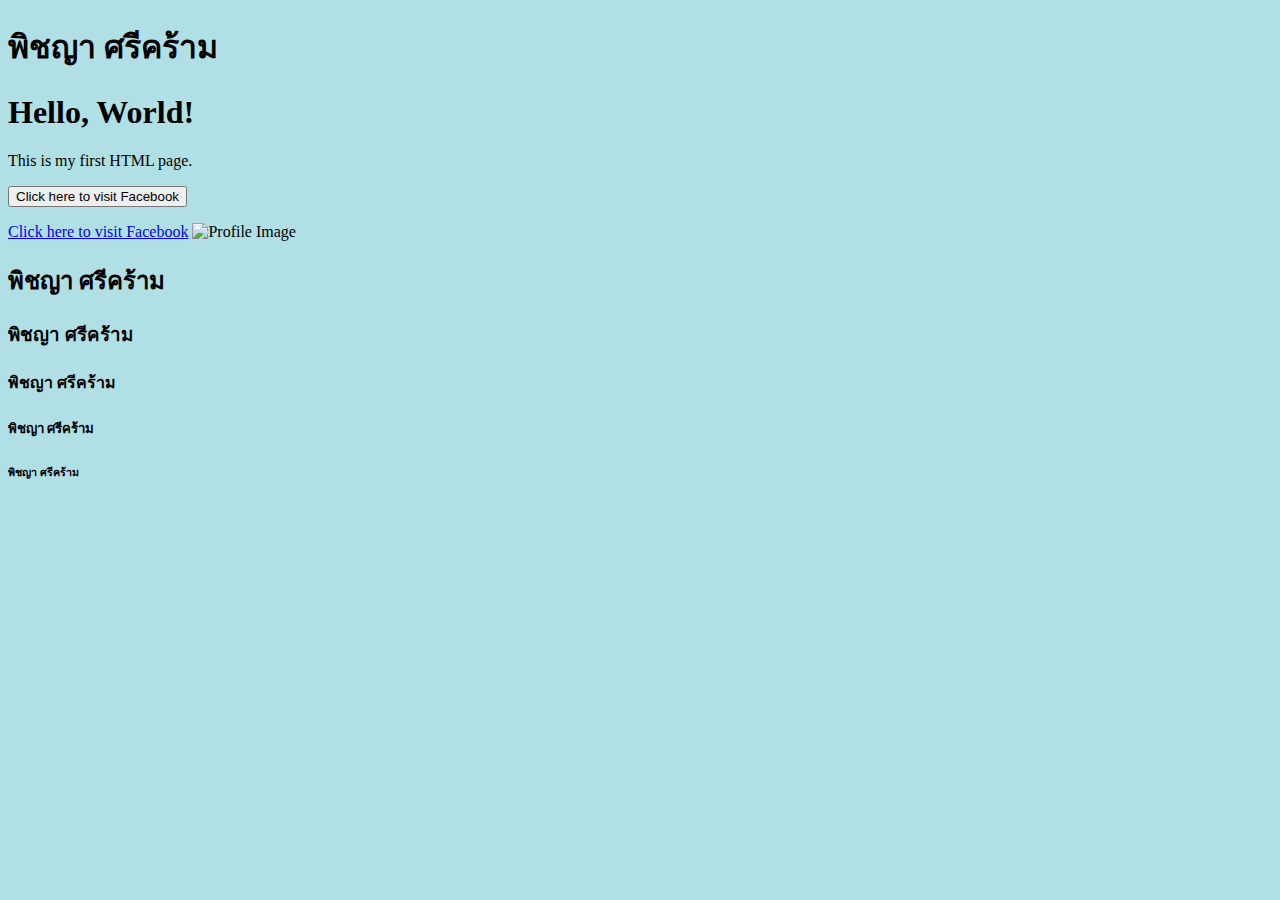
==== index.html @ 6f588ef1 "Add files via upload" ====
<!DOCTYPE html>
<html>

<head>
  <title>พิชญา ศรีคร้าม</title>

</head>
<body>

<h1> พิชญา ศรีคร้าม </h1>
<body style="background-color: powderblue; ">
	<h1>Hello, World!</h1>
	<p>This is my first HTML page.</p>
	
	<a href="https://www.facebook.com/wwan.srikram/" target="_blank">
	<button>Click here to visit Facebook</button>
	</a>
	</p>
	<a href="https://www.facebook.com/wwan.srikram/">Click here to visit Facebook</a>
	<img src="img/received_759554359258686 (2).jpeg" alt="Profile Image" style="width: 300px; height: auto;">

<h2> พิชญา ศรีคร้าม </h2>

<h3> พิชญา ศรีคร้าม </h3>

<h4> พิชญา ศรีคร้าม </h4>

<h5> พิชญา ศรีคร้าม </h5>

<h6> พิชญา ศรีคร้าม </h6>

</bodyy>
</html>
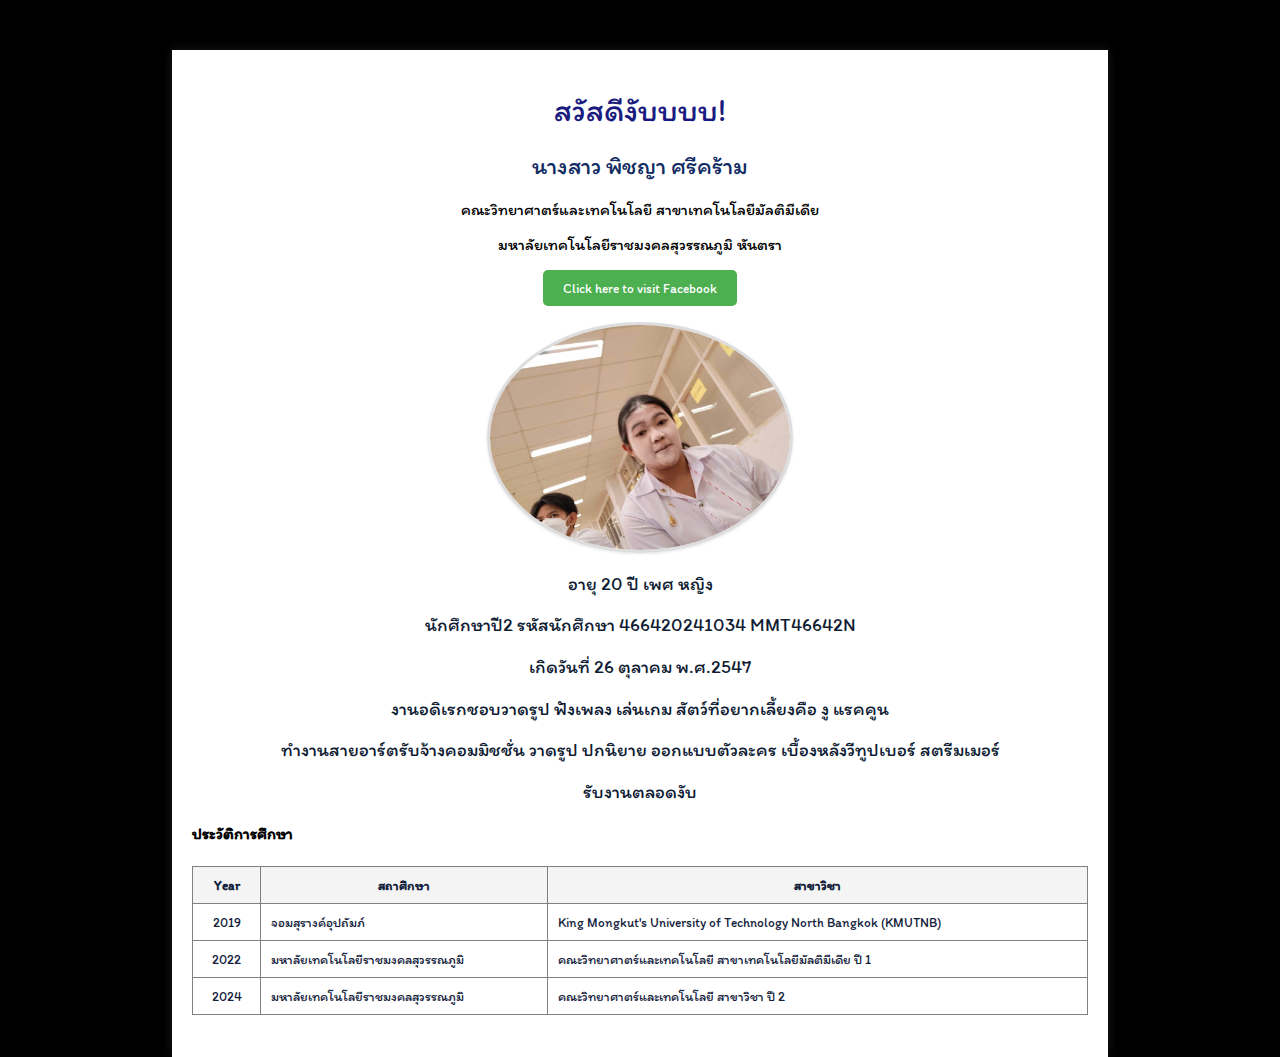
==== commit 2407f38a: "Add files via upload" ====
--- a/index.html
+++ b/index.html
@@ -2,32 +2,168 @@
 <html>
 
 <head>
-  <title>พิชญา ศรีคร้าม</title>
 
+	<title>นางสาว พิชญา ศรีคร้าม </title>
+
+	<link rel="preconnect" href="https://fonts.googleapis.com">
+	<link rel="preconnect" href="https://fonts.gstatic.com" crossorigin>
+	<link href="https://fonts.googleapis.com/css2?family=Itim&display=swap" rel="stylesheet">
 </head>
+<style>
+	body {
+		font-family: "Itim", cursive;
+		font-weight: 300;
+		background-color: #000000;
+		margin: 0;
+		padding: 0;
+	}
+
+	h1 {
+		font-family: "Itim", cursive;
+		font-weight: 500;
+		text-align: center;
+		color: #1a1b7e;
+	}
+
+	h2 {
+		font-family: "Itim", cursive;
+		font-weight: 500;
+		text-align: center;
+		color: #122c64;
+	}
+
+	.container {
+		width: 70%;
+		margin: auto;
+		background: rgb(255, 255, 255);
+		padding: 20px;
+		box-shadow: 0 0 10px rgba(255, 255, 255, 0.1);
+		margin-top: 50px;
+	}
+
+	p {
+		font-family: "Itim", cursive;
+		font-weight: 400;
+		/* Light */
+		text-align: center;
+		color: #000000;
+	}
+
+
+
+	button {
+		font-family: "Itim", cursive;
+		font-weight: 500;
+		/* Light */
+		background-color: #4CAF50;
+		color: white;
+		border: none;
+		padding: 10px 20px;
+		border-radius: 5px;
+		cursor: pointer;
+	}
+
+	button:hover {
+		background-color: #45a049;
+	}
+
+	h3 {
+		.container {
+			width: 60%;
+			margin: auto;
+			background: rgb(255, 255, 255);
+			padding: 20px;
+			box-shadow: 0 0 10px rgba(255, 255, 255, 0.1);
+			margin-top: 50px;
+		}
+
+		p {
+			font-family: "Itim", cursive;
+			font-weight: 400;
+			/* Light */
+			text-align: center;
+			color: #0f1c33;
+		}
+
+
+	}
+
+	h5 {
+		font-family: "Itim", cursive;
+		font-weight: 400;
+		/* Light */
+		text-align: center;
+		color: #13213b;
+	}
+</style>
+
+
 <body>
+	<div class="container">
+		<h1>สวัสดีงับบบบ!</h1>
+		<h2>นางสาว พิชญา ศรีคร้าม</h2>
+		<center>
+			<p>คณะวิทยาศาตร์และเทคโนโลยี สาขาเทคโนโลยีมัลติมีเดีย</p>
+			<p>มหาลัยเทคโนโลยีราชมงคลสุวรรณภูมิ หันตรา</p>
+		</center>
 
-<h1> พิชญา ศรีคร้าม </h1>
-<body style="background-color: powderblue; ">
-	<h1>Hello, World!</h1>
-	<p>This is my first HTML page.</p>
-	
-	<a href="https://www.facebook.com/wwan.srikram/" target="_blank">
-	<button>Click here to visit Facebook</button>
-	</a>
-	</p>
-	<a href="https://www.facebook.com/wwan.srikram/">Click here to visit Facebook</a>
-	<img src="img/received_759554359258686 (2).jpeg" alt="Profile Image" style="width: 300px; height: auto;">
+		<center>
+			<a href="https://www.facebook.com/wwan.srikram/" target="_blank">
+				<button>Click here to visit Facebook</button>
+			</a>
+		</center>
+		</p>
 
-<h2> พิชญา ศรีคร้าม </h2>
+		<center>
+			<p>
+				<img src="img/received_759554359258686 (2).jpeg" alt="Profile Image" style="width: 300px; height: auto;border-radius: 50%;margin: auto;
+			display: block;
+			border: 3px solid #ddd;box-shadow: 0 1px 3px rgba(0, 0, 0, 0.1);">
+			</p>
 
-<h3> พิชญา ศรีคร้าม </h3>
+		</center>
+		</h2>
 
-<h4> พิชญา ศรีคร้าม </h4>
+		<h3>
+			<p> อายุ 20 ปี เพศ หญิง </p>
+			<p>นักศึกษาปี2 รหัสนักศึกษา 466420241034 MMT46642N</p>
+			<p> เกิดวันที่ 26 ตุลาคม พ.ศ.2547 </p>
+			<p> งานอดิเรกชอบวาดรูป ฟังเพลง เล่นเกม สัตว์ที่อยากเลี้ยงคือ งู แรคคูน</p>
+			<p> ทำงานสายอาร์ตรับจ้างคอมมิชชั่น วาดรูป ปกนิยาย ออกแบบตัวละคร เบื้องหลังวีทูปเบอร์ สตรีมเมอร์</p>
+			<p> รับงานตลอดงับ</p>
+		</h3>
 
-<h5> พิชญา ศรีคร้าม </h5>
+		<h4>ประวัติการศึกษา</h4>
+		<h5>
+			<table border="1" cellpadding="10" cellspacing="0" Year Degree
+				style="width: 100%; border-collapse: collapse; text-align: left;">
+				<thead>
+					<tr style="background-color: #f4f4f4; text-align: center;">
+						<th style="text-align: center; ">Year</th>
+						<th style="text-align: center; ">สถาศึกษา</th>
+						<th style="text-align: center; ">สาขาวิชา</th>
+					</tr>
+				</thead>
+				<tbody>
+					<tr>
+						<td style="text-align: center; ">2019</td>
+						<td>จอมสุรางค์อุปถัมภ์</td>
+						<td>King Mongkut's University of Technology North Bangkok (KMUTNB)</td>
+					</tr>
+					<tr>
+						<td style="text-align: center; ">2022</td>
+						<td>มหาลัยเทคโนโลยีราชมงคลสุวรรณภูมิ</td>
+						<td>คณะวิทยาศาตร์และเทคโนโลยี สาขาเทคโนโลยีมัลติมีเดีย ปี 1</td>
+					</tr>
+					<tr>
+						<td style="text-align: center; ">2024</td>
+						<td>มหาลัยเทคโนโลยีราชมงคลสุวรรณภูมิ</td>
+						<td>คณะวิทยาศาตร์และเทคโนโลยี สาขาวิชา ปื 2</td>
+					</tr>
+				</tbody>
+			</table>
+		</h5>
+	</div>
+</body>
 
-<h6> พิชญา ศรีคร้าม </h6>
-
-</bodyy>
 </html>